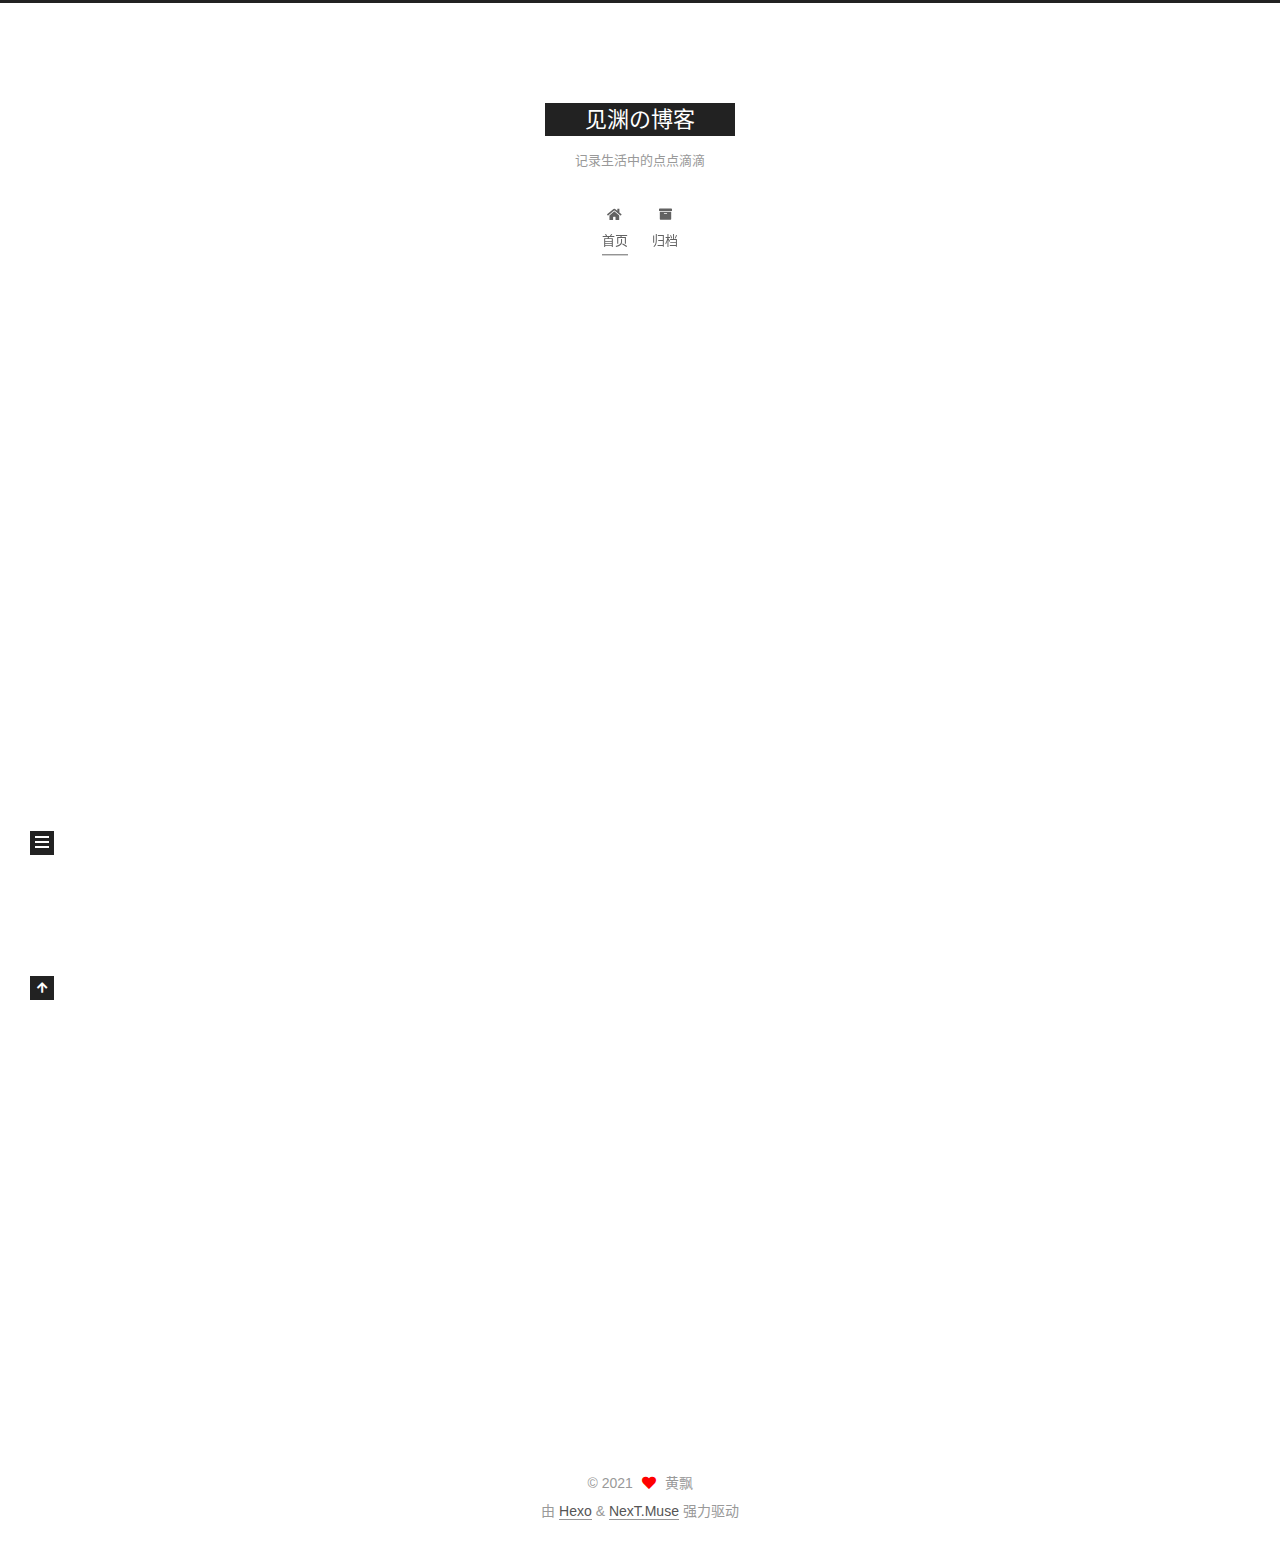
==== index.html @ 8153d77a "Site updated: 2021-08-15 14:45:55" ====
<!DOCTYPE html>
<html lang="zh-CN">
<head>
  <meta charset="UTF-8">
<meta name="viewport" content="width=device-width, initial-scale=1, maximum-scale=2">
<meta name="theme-color" content="#222">
<meta name="generator" content="Hexo 5.4.0">
  <link rel="apple-touch-icon" sizes="180x180" href="/images/apple-touch-icon-next.png">
  <link rel="icon" type="image/png" sizes="32x32" href="/images/favicon-32x32-next.png">
  <link rel="icon" type="image/png" sizes="16x16" href="/images/favicon-16x16-next.png">
  <link rel="mask-icon" href="/images/logo.svg" color="#222">

<link rel="stylesheet" href="/css/main.css">


<link rel="stylesheet" href="/lib/font-awesome/css/all.min.css">

<script id="hexo-configurations">
    var NexT = window.NexT || {};
    var CONFIG = {"hostname":"example.com","root":"/","scheme":"Muse","version":"7.8.0","exturl":false,"sidebar":{"position":"left","display":"post","padding":18,"offset":12,"onmobile":false},"copycode":{"enable":false,"show_result":false,"style":null},"back2top":{"enable":true,"sidebar":false,"scrollpercent":false},"bookmark":{"enable":false,"color":"#222","save":"auto"},"fancybox":false,"mediumzoom":false,"lazyload":false,"pangu":false,"comments":{"style":"tabs","active":null,"storage":true,"lazyload":false,"nav":null},"algolia":{"hits":{"per_page":10},"labels":{"input_placeholder":"Search for Posts","hits_empty":"We didn't find any results for the search: ${query}","hits_stats":"${hits} results found in ${time} ms"}},"localsearch":{"enable":false,"trigger":"auto","top_n_per_article":1,"unescape":false,"preload":false},"motion":{"enable":true,"async":false,"transition":{"post_block":"fadeIn","post_header":"slideDownIn","post_body":"slideDownIn","coll_header":"slideLeftIn","sidebar":"slideUpIn"}}};
  </script>

  <meta name="description" content="直到这一刻微笑着说话为止，我至少留下了一公升眼泪">
<meta property="og:type" content="website">
<meta property="og:title" content="见渊の博客">
<meta property="og:url" content="http://example.com/index.html">
<meta property="og:site_name" content="见渊の博客">
<meta property="og:description" content="直到这一刻微笑着说话为止，我至少留下了一公升眼泪">
<meta property="og:locale" content="zh_CN">
<meta property="article:author" content="黄飘">
<meta name="twitter:card" content="summary">

<link rel="canonical" href="http://example.com/">


<script id="page-configurations">
  // https://hexo.io/docs/variables.html
  CONFIG.page = {
    sidebar: "",
    isHome : true,
    isPost : false,
    lang   : 'zh-CN'
  };
</script>

  <title>见渊の博客</title>
  






  <noscript>
  <style>
  .use-motion .brand,
  .use-motion .menu-item,
  .sidebar-inner,
  .use-motion .post-block,
  .use-motion .pagination,
  .use-motion .comments,
  .use-motion .post-header,
  .use-motion .post-body,
  .use-motion .collection-header { opacity: initial; }

  .use-motion .site-title,
  .use-motion .site-subtitle {
    opacity: initial;
    top: initial;
  }

  .use-motion .logo-line-before i { left: initial; }
  .use-motion .logo-line-after i { right: initial; }
  </style>
</noscript>

</head>

<body itemscope itemtype="http://schema.org/WebPage">
  <div class="container use-motion">
    <div class="headband"></div>

    <header class="header" itemscope itemtype="http://schema.org/WPHeader">
      <div class="header-inner"><div class="site-brand-container">
  <div class="site-nav-toggle">
    <div class="toggle" aria-label="切换导航栏">
      <span class="toggle-line toggle-line-first"></span>
      <span class="toggle-line toggle-line-middle"></span>
      <span class="toggle-line toggle-line-last"></span>
    </div>
  </div>

  <div class="site-meta">

    <a href="/" class="brand" rel="start">
      <span class="logo-line-before"><i></i></span>
      <h1 class="site-title">见渊の博客</h1>
      <span class="logo-line-after"><i></i></span>
    </a>
      <p class="site-subtitle" itemprop="description">记录生活中的点点滴滴</p>
  </div>

  <div class="site-nav-right">
    <div class="toggle popup-trigger">
    </div>
  </div>
</div>




<nav class="site-nav">
  <ul id="menu" class="main-menu menu">
        <li class="menu-item menu-item-home">

    <a href="/" rel="section"><i class="fa fa-home fa-fw"></i>首页</a>

  </li>
        <li class="menu-item menu-item-archives">

    <a href="/archives/" rel="section"><i class="fa fa-archive fa-fw"></i>归档</a>

  </li>
  </ul>
</nav>




</div>
    </header>

    
  <div class="back-to-top">
    <i class="fa fa-arrow-up"></i>
    <span>0%</span>
  </div>


    <main class="main">
      <div class="main-inner">
        <div class="content-wrap">
          

          <div class="content index posts-expand">
            
      
  
  
  <article itemscope itemtype="http://schema.org/Article" class="post-block" lang="zh-CN">
    <link itemprop="mainEntityOfPage" href="http://example.com/2021/08/15/hello-world/">

    <span hidden itemprop="author" itemscope itemtype="http://schema.org/Person">
      <meta itemprop="image" content="/images/avatar.gif">
      <meta itemprop="name" content="黄飘">
      <meta itemprop="description" content="直到这一刻微笑着说话为止，我至少留下了一公升眼泪">
    </span>

    <span hidden itemprop="publisher" itemscope itemtype="http://schema.org/Organization">
      <meta itemprop="name" content="见渊の博客">
    </span>
      <header class="post-header">
        <h2 class="post-title" itemprop="name headline">
          
            <a href="/2021/08/15/hello-world/" class="post-title-link" itemprop="url">Hello World</a>
        </h2>

        <div class="post-meta">
            <span class="post-meta-item">
              <span class="post-meta-item-icon">
                <i class="far fa-calendar"></i>
              </span>
              <span class="post-meta-item-text">发表于</span>

              <time title="创建时间：2021-08-15 13:35:46" itemprop="dateCreated datePublished" datetime="2021-08-15T13:35:46+08:00">2021-08-15</time>
            </span>

          

        </div>
      </header>

    
    
    
    <div class="post-body" itemprop="articleBody">

      
          <p>Welcome to <a target="_blank" rel="noopener" href="https://hexo.io/">Hexo</a>! This is your very first post. Check <a target="_blank" rel="noopener" href="https://hexo.io/docs/">documentation</a> for more info. If you get any problems when using Hexo, you can find the answer in <a target="_blank" rel="noopener" href="https://hexo.io/docs/troubleshooting.html">troubleshooting</a> or you can ask me on <a target="_blank" rel="noopener" href="https://github.com/hexojs/hexo/issues">GitHub</a>.</p>
<h2 id="Quick-Start"><a href="#Quick-Start" class="headerlink" title="Quick Start"></a>Quick Start</h2><h3 id="Create-a-new-post"><a href="#Create-a-new-post" class="headerlink" title="Create a new post"></a>Create a new post</h3><figure class="highlight bash"><table><tr><td class="gutter"><pre><span class="line">1</span><br></pre></td><td class="code"><pre><span class="line">$ hexo new <span class="string">&quot;My New Post&quot;</span></span><br></pre></td></tr></table></figure>

<p>More info: <a target="_blank" rel="noopener" href="https://hexo.io/docs/writing.html">Writing</a></p>
<h3 id="Run-server"><a href="#Run-server" class="headerlink" title="Run server"></a>Run server</h3><figure class="highlight bash"><table><tr><td class="gutter"><pre><span class="line">1</span><br></pre></td><td class="code"><pre><span class="line">$ hexo server</span><br></pre></td></tr></table></figure>

<p>More info: <a target="_blank" rel="noopener" href="https://hexo.io/docs/server.html">Server</a></p>
<h3 id="Generate-static-files"><a href="#Generate-static-files" class="headerlink" title="Generate static files"></a>Generate static files</h3><figure class="highlight bash"><table><tr><td class="gutter"><pre><span class="line">1</span><br></pre></td><td class="code"><pre><span class="line">$ hexo generate</span><br></pre></td></tr></table></figure>

<p>More info: <a target="_blank" rel="noopener" href="https://hexo.io/docs/generating.html">Generating</a></p>
<h3 id="Deploy-to-remote-sites"><a href="#Deploy-to-remote-sites" class="headerlink" title="Deploy to remote sites"></a>Deploy to remote sites</h3><figure class="highlight bash"><table><tr><td class="gutter"><pre><span class="line">1</span><br></pre></td><td class="code"><pre><span class="line">$ hexo deploy</span><br></pre></td></tr></table></figure>

<p>More info: <a target="_blank" rel="noopener" href="https://hexo.io/docs/one-command-deployment.html">Deployment</a></p>

      
    </div>

    
    
    
      <footer class="post-footer">
        <div class="post-eof"></div>
      </footer>
  </article>
  
  
  


  



          </div>
          

<script>
  window.addEventListener('tabs:register', () => {
    let { activeClass } = CONFIG.comments;
    if (CONFIG.comments.storage) {
      activeClass = localStorage.getItem('comments_active') || activeClass;
    }
    if (activeClass) {
      let activeTab = document.querySelector(`a[href="#comment-${activeClass}"]`);
      if (activeTab) {
        activeTab.click();
      }
    }
  });
  if (CONFIG.comments.storage) {
    window.addEventListener('tabs:click', event => {
      if (!event.target.matches('.tabs-comment .tab-content .tab-pane')) return;
      let commentClass = event.target.classList[1];
      localStorage.setItem('comments_active', commentClass);
    });
  }
</script>

        </div>
          
  
  <div class="toggle sidebar-toggle">
    <span class="toggle-line toggle-line-first"></span>
    <span class="toggle-line toggle-line-middle"></span>
    <span class="toggle-line toggle-line-last"></span>
  </div>

  <aside class="sidebar">
    <div class="sidebar-inner">

      <ul class="sidebar-nav motion-element">
        <li class="sidebar-nav-toc">
          文章目录
        </li>
        <li class="sidebar-nav-overview">
          站点概览
        </li>
      </ul>

      <!--noindex-->
      <div class="post-toc-wrap sidebar-panel">
      </div>
      <!--/noindex-->

      <div class="site-overview-wrap sidebar-panel">
        <div class="site-author motion-element" itemprop="author" itemscope itemtype="http://schema.org/Person">
  <p class="site-author-name" itemprop="name">黄飘</p>
  <div class="site-description" itemprop="description">直到这一刻微笑着说话为止，我至少留下了一公升眼泪</div>
</div>
<div class="site-state-wrap motion-element">
  <nav class="site-state">
      <div class="site-state-item site-state-posts">
          <a href="/archives/">
        
          <span class="site-state-item-count">1</span>
          <span class="site-state-item-name">日志</span>
        </a>
      </div>
  </nav>
</div>



      </div>

    </div>
  </aside>
  <div id="sidebar-dimmer"></div>


      </div>
    </main>

    <footer class="footer">
      <div class="footer-inner">
        

        

<div class="copyright">
  
  &copy; 
  <span itemprop="copyrightYear">2021</span>
  <span class="with-love">
    <i class="fa fa-heart"></i>
  </span>
  <span class="author" itemprop="copyrightHolder">黄飘</span>
</div>
  <div class="powered-by">由 <a href="https://hexo.io/" class="theme-link" rel="noopener" target="_blank">Hexo</a> & <a href="https://muse.theme-next.org/" class="theme-link" rel="noopener" target="_blank">NexT.Muse</a> 强力驱动
  </div>

        








      </div>
    </footer>
  </div>

  
  <script src="/lib/anime.min.js"></script>
  <script src="/lib/velocity/velocity.min.js"></script>
  <script src="/lib/velocity/velocity.ui.min.js"></script>

<script src="/js/utils.js"></script>

<script src="/js/motion.js"></script>


<script src="/js/schemes/muse.js"></script>


<script src="/js/next-boot.js"></script>




  















  

  

</body>
</html>
---- css/main.css ----
:root {
  --body-bg-color: #fff;
  --content-bg-color: #fff;
  --card-bg-color: #f5f5f5;
  --text-color: #555;
  --blockquote-color: #666;
  --link-color: #555;
  --link-hover-color: #222;
  --brand-color: #fff;
  --brand-hover-color: #fff;
  --table-row-odd-bg-color: #f9f9f9;
  --table-row-hover-bg-color: #f5f5f5;
  --menu-item-bg-color: #f5f5f5;
  --btn-default-bg: #222;
  --btn-default-color: #fff;
  --btn-default-border-color: #222;
  --btn-default-hover-bg: #fff;
  --btn-default-hover-color: #222;
  --btn-default-hover-border-color: #222;
}
html {
  line-height: 1.15; /* 1 */
  -webkit-text-size-adjust: 100%; /* 2 */
}
body {
  margin: 0;
}
main {
  display: block;
}
h1 {
  font-size: 2em;
  margin: 0.67em 0;
}
hr {
  box-sizing: content-box; /* 1 */
  height: 0; /* 1 */
  overflow: visible; /* 2 */
}
pre {
  font-family: monospace, monospace; /* 1 */
  font-size: 1em; /* 2 */
}
a {
  background: transparent;
}
abbr[title] {
  border-bottom: none; /* 1 */
  text-decoration: underline; /* 2 */
  text-decoration: underline dotted; /* 2 */
}
b,
strong {
  font-weight: bolder;
}
code,
kbd,
samp {
  font-family: monospace, monospace; /* 1 */
  font-size: 1em; /* 2 */
}
small {
  font-size: 80%;
}
sub,
sup {
  font-size: 75%;
  line-height: 0;
  position: relative;
  vertical-align: baseline;
}
sub {
  bottom: -0.25em;
}
sup {
  top: -0.5em;
}
img {
  border-style: none;
}
button,
input,
optgroup,
select,
textarea {
  font-family: inherit; /* 1 */
  font-size: 100%; /* 1 */
  line-height: 1.15; /* 1 */
  margin: 0; /* 2 */
}
button,
input {
/* 1 */
  overflow: visible;
}
button,
select {
/* 1 */
  text-transform: none;
}
button,
[type='button'],
[type='reset'],
[type='submit'] {
  -webkit-appearance: button;
}
button::-moz-focus-inner,
[type='button']::-moz-focus-inner,
[type='reset']::-moz-focus-inner,
[type='submit']::-moz-focus-inner {
  border-style: none;
  padding: 0;
}
button:-moz-focusring,
[type='button']:-moz-focusring,
[type='reset']:-moz-focusring,
[type='submit']:-moz-focusring {
  outline: 1px dotted ButtonText;
}
fieldset {
  padding: 0.35em 0.75em 0.625em;
}
legend {
  box-sizing: border-box; /* 1 */
  color: inherit; /* 2 */
  display: table; /* 1 */
  max-width: 100%; /* 1 */
  padding: 0; /* 3 */
  white-space: normal; /* 1 */
}
progress {
  vertical-align: baseline;
}
textarea {
  overflow: auto;
}
[type='checkbox'],
[type='radio'] {
  box-sizing: border-box; /* 1 */
  padding: 0; /* 2 */
}
[type='number']::-webkit-inner-spin-button,
[type='number']::-webkit-outer-spin-button {
  height: auto;
}
[type='search'] {
  outline-offset: -2px; /* 2 */
  -webkit-appearance: textfield; /* 1 */
}
[type='search']::-webkit-search-decoration {
  -webkit-appearance: none;
}
::-webkit-file-upload-button {
  font: inherit; /* 2 */
  -webkit-appearance: button; /* 1 */
}
details {
  display: block;
}
summary {
  display: list-item;
}
template {
  display: none;
}
[hidden] {
  display: none;
}
::selection {
  background: #262a30;
  color: #eee;
}
html,
body {
  height: 100%;
}
body {
  background: var(--body-bg-color);
  color: var(--text-color);
  font-family: 'Lato', "PingFang SC", "Microsoft YaHei", sans-serif;
  font-size: 1em;
  line-height: 2;
}
@media (max-width: 991px) {
  body {
    padding-left: 0 !important;
    padding-right: 0 !important;
  }
}
h1,
h2,
h3,
h4,
h5,
h6 {
  font-family: 'Lato', "PingFang SC", "Microsoft YaHei", sans-serif;
  font-weight: bold;
  line-height: 1.5;
  margin: 20px 0 15px;
}
h1 {
  font-size: 1.5em;
}
h2 {
  font-size: 1.375em;
}
h3 {
  font-size: 1.25em;
}
h4 {
  font-size: 1.125em;
}
h5 {
  font-size: 1em;
}
h6 {
  font-size: 0.875em;
}
p {
  margin: 0 0 20px 0;
}
a,
span.exturl {
  border-bottom: 1px solid #999;
  color: var(--link-color);
  outline: 0;
  text-decoration: none;
  overflow-wrap: break-word;
  word-wrap: break-word;
  cursor: pointer;
}
a:hover,
span.exturl:hover {
  border-bottom-color: var(--link-hover-color);
  color: var(--link-hover-color);
}
iframe,
img,
video {
  display: block;
  margin-left: auto;
  margin-right: auto;
  max-width: 100%;
}
hr {
  background-image: repeating-linear-gradient(-45deg, #ddd, #ddd 4px, transparent 4px, transparent 8px);
  border: 0;
  height: 3px;
  margin: 40px 0;
}
blockquote {
  border-left: 4px solid #ddd;
  color: var(--blockquote-color);
  margin: 0;
  padding: 0 15px;
}
blockquote cite::before {
  content: '-';
  padding: 0 5px;
}
dt {
  font-weight: bold;
}
dd {
  margin: 0;
  padding: 0;
}
kbd {
  background-color: #f5f5f5;
  background-image: linear-gradient(#eee, #fff, #eee);
  border: 1px solid #ccc;
  border-radius: 0.2em;
  box-shadow: 0.1em 0.1em 0.2em rgba(0,0,0,0.1);
  color: #555;
  font-family: inherit;
  padding: 0.1em 0.3em;
  white-space: nowrap;
}
.table-container {
  overflow: auto;
}
table {
  border-collapse: collapse;
  border-spacing: 0;
  font-size: 0.875em;
  margin: 0 0 20px 0;
  width: 100%;
}
tbody tr:nth-of-type(odd) {
  background: var(--table-row-odd-bg-color);
}
tbody tr:hover {
  background: var(--table-row-hover-bg-color);
}
caption,
th,
td {
  font-weight: normal;
  padding: 8px;
  vertical-align: middle;
}
th,
td {
  border: 1px solid #ddd;
  border-bottom: 3px solid #ddd;
}
th {
  font-weight: 700;
  padding-bottom: 10px;
}
td {
  border-bottom-width: 1px;
}
.btn {
  background: var(--btn-default-bg);
  border: 2px solid var(--btn-default-border-color);
  border-radius: 0;
  color: var(--btn-default-color);
  display: inline-block;
  font-size: 0.875em;
  line-height: 2;
  padding: 0 20px;
  text-decoration: none;
  transition-property: background-color;
  transition-delay: 0s;
  transition-duration: 0.2s;
  transition-timing-function: ease-in-out;
}
.btn:hover {
  background: var(--btn-default-hover-bg);
  border-color: var(--btn-default-hover-border-color);
  color: var(--btn-default-hover-color);
}
.btn + .btn {
  margin: 0 0 8px 8px;
}
.btn .fa-fw {
  text-align: left;
  width: 1.285714285714286em;
}
.toggle {
  line-height: 0;
}
.toggle .toggle-line {
  background: #fff;
  display: inline-block;
  height: 2px;
  left: 0;
  position: relative;
  top: 0;
  transition: all 0.4s;
  vertical-align: top;
  width: 100%;
}
.toggle .toggle-line:not(:first-child) {
  margin-top: 3px;
}
.toggle.toggle-arrow .toggle-line-first {
  left: 50%;
  top: 2px;
  transform: rotate(45deg);
  width: 50%;
}
.toggle.toggle-arrow .toggle-line-middle {
  left: 2px;
  width: 90%;
}
.toggle.toggle-arrow .toggle-line-last {
  left: 50%;
  top: -2px;
  transform: rotate(-45deg);
  width: 50%;
}
.toggle.toggle-close .toggle-line-first {
  transform: rotate(-45deg);
  top: 5px;
}
.toggle.toggle-close .toggle-line-middle {
  opacity: 0;
}
.toggle.toggle-close .toggle-line-last {
  transform: rotate(45deg);
  top: -5px;
}
.highlight,
pre {
  background: #f7f7f7;
  color: #4d4d4c;
  line-height: 1.6;
  margin: 0 auto 20px;
}
pre,
code {
  font-family: consolas, Menlo, monospace, "PingFang SC", "Microsoft YaHei";
}
code {
  background: #eee;
  border-radius: 3px;
  color: #555;
  padding: 2px 4px;
  overflow-wrap: break-word;
  word-wrap: break-word;
}
.highlight *::selection {
  background: #d6d6d6;
}
.highlight pre {
  border: 0;
  margin: 0;
  padding: 10px 0;
}
.highlight table {
  border: 0;
  margin: 0;
  width: auto;
}
.highlight td {
  border: 0;
  padding: 0;
}
.highlight figcaption {
  background: #eff2f3;
  color: #4d4d4c;
  display: flex;
  font-size: 0.875em;
  justify-content: space-between;
  line-height: 1.2;
  padding: 0.5em;
}
.highlight figcaption a {
  color: #4d4d4c;
}
.highlight figcaption a:hover {
  border-bottom-color: #4d4d4c;
}
.highlight .gutter {
  -moz-user-select: none;
  -ms-user-select: none;
  -webkit-user-select: none;
  user-select: none;
}
.highlight .gutter pre {
  background: #eff2f3;
  color: #869194;
  padding-left: 10px;
  padding-right: 10px;
  text-align: right;
}
.highlight .code pre {
  background: #f7f7f7;
  padding-left: 10px;
  width: 100%;
}
.gist table {
  width: auto;
}
.gist table td {
  border: 0;
}
pre {
  overflow: auto;
  padding: 10px;
}
pre code {
  background: none;
  color: #4d4d4c;
  font-size: 0.875em;
  padding: 0;
  text-shadow: none;
}
pre .deletion {
  background: #fdd;
}
pre .addition {
  background: #dfd;
}
pre .meta {
  color: #eab700;
  -moz-user-select: none;
  -ms-user-select: none;
  -webkit-user-select: none;
  user-select: none;
}
pre .comment {
  color: #8e908c;
}
pre .variable,
pre .attribute,
pre .tag,
pre .name,
pre .regexp,
pre .ruby .constant,
pre .xml .tag .title,
pre .xml .pi,
pre .xml .doctype,
pre .html .doctype,
pre .css .id,
pre .css .class,
pre .css .pseudo {
  color: #c82829;
}
pre .number,
pre .preprocessor,
pre .built_in,
pre .builtin-name,
pre .literal,
pre .params,
pre .constant,
pre .command {
  color: #f5871f;
}
pre .ruby .class .title,
pre .css .rules .attribute,
pre .string,
pre .symbol,
pre .value,
pre .inheritance,
pre .header,
pre .ruby .symbol,
pre .xml .cdata,
pre .special,
pre .formula {
  color: #718c00;
}
pre .title,
pre .css .hexcolor {
  color: #3e999f;
}
pre .function,
pre .python .decorator,
pre .python .title,
pre .ruby .function .title,
pre .ruby .title .keyword,
pre .perl .sub,
pre .javascript .title,
pre .coffeescript .title {
  color: #4271ae;
}
pre .keyword,
pre .javascript .function {
  color: #8959a8;
}
.blockquote-center {
  border-left: none;
  margin: 40px 0;
  padding: 0;
  position: relative;
  text-align: center;
}
.blockquote-center .fa {
  display: block;
  opacity: 0.6;
  position: absolute;
  width: 100%;
}
.blockquote-center .fa-quote-left {
  border-top: 1px solid #ccc;
  text-align: left;
  top: -20px;
}
.blockquote-center .fa-quote-right {
  border-bottom: 1px solid #ccc;
  text-align: right;
  bottom: -20px;
}
.blockquote-center p,
.blockquote-center div {
  text-align: center;
}
.post-body .group-picture img {
  margin: 0 auto;
  padding: 0 3px;
}
.group-picture-row {
  margin-bottom: 6px;
  overflow: hidden;
}
.group-picture-column {
  float: left;
  margin-bottom: 10px;
}
.post-body .label {
  color: #555;
  display: inline;
  padding: 0 2px;
}
.post-body .label.default {
  background: #f0f0f0;
}
.post-body .label.primary {
  background: #efe6f7;
}
.post-body .label.info {
  background: #e5f2f8;
}
.post-body .label.success {
  background: #e7f4e9;
}
.post-body .label.warning {
  background: #fcf6e1;
}
.post-body .label.danger {
  background: #fae8eb;
}
.post-body .tabs {
  margin-bottom: 20px;
}
.post-body .tabs,
.tabs-comment {
  display: block;
  padding-top: 10px;
  position: relative;
}
.post-body .tabs ul.nav-tabs,
.tabs-comment ul.nav-tabs {
  display: flex;
  flex-wrap: wrap;
  margin: 0;
  margin-bottom: -1px;
  padding: 0;
}
@media (max-width: 413px) {
  .post-body .tabs ul.nav-tabs,
  .tabs-comment ul.nav-tabs {
    display: block;
    margin-bottom: 5px;
  }
}
.post-body .tabs ul.nav-tabs li.tab,
.tabs-comment ul.nav-tabs li.tab {
  border-bottom: 1px solid #ddd;
  border-left: 1px solid transparent;
  border-right: 1px solid transparent;
  border-top: 3px solid transparent;
  flex-grow: 1;
  list-style-type: none;
  border-radius: 0 0 0 0;
}
@media (max-width: 413px) {
  .post-body .tabs ul.nav-tabs li.tab,
  .tabs-comment ul.nav-tabs li.tab {
    border-bottom: 1px solid transparent;
    border-left: 3px solid transparent;
    border-right: 1px solid transparent;
    border-top: 1px solid transparent;
  }
}
@media (max-width: 413px) {
  .post-body .tabs ul.nav-tabs li.tab,
  .tabs-comment ul.nav-tabs li.tab {
    border-radius: 0;
  }
}
.post-body .tabs ul.nav-tabs li.tab a,
.tabs-comment ul.nav-tabs li.tab a {
  border-bottom: initial;
  display: block;
  line-height: 1.8;
  outline: 0;
  padding: 0.25em 0.75em;
  text-align: center;
  transition-delay: 0s;
  transition-duration: 0.2s;
  transition-timing-function: ease-out;
}
.post-body .tabs ul.nav-tabs li.tab a i,
.tabs-comment ul.nav-tabs li.tab a i {
  width: 1.285714285714286em;
}
.post-body .tabs ul.nav-tabs li.tab.active,
.tabs-comment ul.nav-tabs li.tab.active {
  border-bottom: 1px solid transparent;
  border-left: 1px solid #ddd;
  border-right: 1px solid #ddd;
  border-top: 3px solid #fc6423;
}
@media (max-width: 413px) {
  .post-body .tabs ul.nav-tabs li.tab.active,
  .tabs-comment ul.nav-tabs li.tab.active {
    border-bottom: 1px solid #ddd;
    border-left: 3px solid #fc6423;
    border-right: 1px solid #ddd;
    border-top: 1px solid #ddd;
  }
}
.post-body .tabs ul.nav-tabs li.tab.active a,
.tabs-comment ul.nav-tabs li.tab.active a {
  color: var(--link-color);
  cursor: default;
}
.post-body .tabs .tab-content .tab-pane,
.tabs-comment .tab-content .tab-pane {
  border: 1px solid #ddd;
  border-top: 0;
  padding: 20px 20px 0 20px;
  border-radius: 0;
}
.post-body .tabs .tab-content .tab-pane:not(.active),
.tabs-comment .tab-content .tab-pane:not(.active) {
  display: none;
}
.post-body .tabs .tab-content .tab-pane.active,
.tabs-comment .tab-content .tab-pane.active {
  display: block;
}
.post-body .tabs .tab-content .tab-pane.active:nth-of-type(1),
.tabs-comment .tab-content .tab-pane.active:nth-of-type(1) {
  border-radius: 0 0 0 0;
}
@media (max-width: 413px) {
  .post-body .tabs .tab-content .tab-pane.active:nth-of-type(1),
  .tabs-comment .tab-content .tab-pane.active:nth-of-type(1) {
    border-radius: 0;
  }
}
.post-body .note {
  border-radius: 3px;
  margin-bottom: 20px;
  padding: 1em;
  position: relative;
  border: 1px solid #eee;
  border-left-width: 5px;
}
.post-body .note h2,
.post-body .note h3,
.post-body .note h4,
.post-body .note h5,
.post-body .note h6 {
  margin-top: 0;
  border-bottom: initial;
  margin-bottom: 0;
  padding-top: 0;
}
.post-body .note p:first-child,
.post-body .note ul:first-child,
.post-body .note ol:first-child,
.post-body .note table:first-child,
.post-body .note pre:first-child,
.post-body .note blockquote:first-child,
.post-body .note img:first-child {
  margin-top: 0;
}
.post-body .note p:last-child,
.post-body .note ul:last-child,
.post-body .note ol:last-child,
.post-body .note table:last-child,
.post-body .note pre:last-child,
.post-body .note blockquote:last-child,
.post-body .note img:last-child {
  margin-bottom: 0;
}
.post-body .note.default {
  border-left-color: #777;
}
.post-body .note.default h2,
.post-body .note.default h3,
.post-body .note.default h4,
.post-body .note.default h5,
.post-body .note.default h6 {
  color: #777;
}
.post-body .note.primary {
  border-left-color: #6f42c1;
}
.post-body .note.primary h2,
.post-body .note.primary h3,
.post-body .note.primary h4,
.post-body .note.primary h5,
.post-body .note.primary h6 {
  color: #6f42c1;
}
.post-body .note.info {
  border-left-color: #428bca;
}
.post-body .note.info h2,
.post-body .note.info h3,
.post-body .note.info h4,
.post-body .note.info h5,
.post-body .note.info h6 {
  color: #428bca;
}
.post-body .note.success {
  border-left-color: #5cb85c;
}
.post-body .note.success h2,
.post-body .note.success h3,
.post-body .note.success h4,
.post-body .note.success h5,
.post-body .note.success h6 {
  color: #5cb85c;
}
.post-body .note.warning {
  border-left-color: #f0ad4e;
}
.post-body .note.warning h2,
.post-body .note.warning h3,
.post-body .note.warning h4,
.post-body .note.warning h5,
.post-body .note.warning h6 {
  color: #f0ad4e;
}
.post-body .note.danger {
  border-left-color: #d9534f;
}
.post-body .note.danger h2,
.post-body .note.danger h3,
.post-body .note.danger h4,
.post-body .note.danger h5,
.post-body .note.danger h6 {
  color: #d9534f;
}
.pagination .prev,
.pagination .next,
.pagination .page-number,
.pagination .space {
  display: inline-block;
  margin: 0 10px;
  padding: 0 11px;
  position: relative;
  top: -1px;
}
@media (max-width: 767px) {
  .pagination .prev,
  .pagination .next,
  .pagination .page-number,
  .pagination .space {
    margin: 0 5px;
  }
}
.pagination {
  border-top: 1px solid #eee;
  margin: 120px 0 0;
  text-align: center;
}
.pagination .prev,
.pagination .next,
.pagination .page-number {
  border-bottom: 0;
  border-top: 1px solid #eee;
  transition-property: border-color;
  transition-delay: 0s;
  transition-duration: 0.2s;
  transition-timing-function: ease-in-out;
}
.pagination .prev:hover,
.pagination .next:hover,
.pagination .page-number:hover {
  border-top-color: #222;
}
.pagination .space {
  margin: 0;
  padding: 0;
}
.pagination .prev {
  margin-left: 0;
}
.pagination .next {
  margin-right: 0;
}
.pagination .page-number.current {
  background: #ccc;
  border-top-color: #ccc;
  color: #fff;
}
@media (max-width: 767px) {
  .pagination {
    border-top: none;
  }
  .pagination .prev,
  .pagination .next,
  .pagination .page-number {
    border-bottom: 1px solid #eee;
    border-top: 0;
    margin-bottom: 10px;
    padding: 0 10px;
  }
  .pagination .prev:hover,
  .pagination .next:hover,
  .pagination .page-number:hover {
    border-bottom-color: #222;
  }
}
.comments {
  margin-top: 60px;
  overflow: hidden;
}
.comment-button-group {
  display: flex;
  flex-wrap: wrap-reverse;
  justify-content: center;
  margin: 1em 0;
}
.comment-button-group .comment-button {
  margin: 0.1em 0.2em;
}
.comment-button-group .comment-button.active {
  background: var(--btn-default-hover-bg);
  border-color: var(--btn-default-hover-border-color);
  color: var(--btn-default-hover-color);
}
.comment-position {
  display: none;
}
.comment-position.active {
  display: block;
}
.tabs-comment {
  background: var(--content-bg-color);
  margin-top: 4em;
  padding-top: 0;
}
.tabs-comment .comments {
  border: 0;
  box-shadow: none;
  margin-top: 0;
  padding-top: 0;
}
.container {
  min-height: 100%;
  position: relative;
}
.main-inner {
  margin: 0 auto;
  width: 700px;
}
@media (min-width: 1200px) {
  .main-inner {
    width: 800px;
  }
}
@media (min-width: 1600px) {
  .main-inner {
    width: 900px;
  }
}
@media (max-width: 767px) {
  .content-wrap {
    padding: 0 20px;
  }
}
.header {
  background: transparent;
}
.header-inner {
  margin: 0 auto;
  width: 700px;
}
@media (min-width: 1200px) {
  .header-inner {
    width: 800px;
  }
}
@media (min-width: 1600px) {
  .header-inner {
    width: 900px;
  }
}
.site-brand-container {
  display: flex;
  flex-shrink: 0;
  padding: 0 10px;
}
.headband {
  background: #222;
  height: 3px;
}
.site-meta {
  flex-grow: 1;
  text-align: center;
}
@media (max-width: 767px) {
  .site-meta {
    text-align: center;
  }
}
.brand {
  border-bottom: none;
  color: var(--brand-color);
  display: inline-block;
  line-height: 1.375em;
  padding: 0 40px;
  position: relative;
}
.brand:hover {
  color: var(--brand-hover-color);
}
.site-title {
  font-family: 'Lato', "PingFang SC", "Microsoft YaHei", sans-serif;
  font-size: 1.375em;
  font-weight: normal;
  margin: 0;
}
.site-subtitle {
  color: #999;
  font-size: 0.8125em;
  margin: 10px 0;
}
.use-motion .brand {
  opacity: 0;
}
.use-motion .site-title,
.use-motion .site-subtitle,
.use-motion .custom-logo-image {
  opacity: 0;
  position: relative;
  top: -10px;
}
.site-nav-toggle,
.site-nav-right {
  display: none;
}
@media (max-width: 767px) {
  .site-nav-toggle,
  .site-nav-right {
    display: flex;
    flex-direction: column;
    justify-content: center;
  }
}
.site-nav-toggle .toggle,
.site-nav-right .toggle {
  color: var(--text-color);
  padding: 10px;
  width: 22px;
}
.site-nav-toggle .toggle .toggle-line,
.site-nav-right .toggle .toggle-line {
  background: var(--text-color);
  border-radius: 1px;
}
.site-nav {
  display: block;
}
@media (max-width: 767px) {
  .site-nav {
    clear: both;
    display: none;
  }
}
.site-nav.site-nav-on {
  display: block;
}
.menu {
  margin-top: 20px;
  padding-left: 0;
  text-align: center;
}
.menu-item {
  display: inline-block;
  list-style: none;
  margin: 0 10px;
}
@media (max-width: 767px) {
  .menu-item {
    display: block;
    margin-top: 10px;
  }
  .menu-item.menu-item-search {
    display: none;
  }
}
.menu-item a,
.menu-item span.exturl {
  border-bottom: 0;
  display: block;
  font-size: 0.8125em;
  transition-property: border-color;
  transition-delay: 0s;
  transition-duration: 0.2s;
  transition-timing-function: ease-in-out;
}
@media (hover: none) {
  .menu-item a:hover,
  .menu-item span.exturl:hover {
    border-bottom-color: transparent !important;
  }
}
.menu-item .fa,
.menu-item .fab,
.menu-item .far,
.menu-item .fas {
  margin-right: 8px;
}
.menu-item .badge {
  display: inline-block;
  font-weight: bold;
  line-height: 1;
  margin-left: 0.35em;
  margin-top: 0.35em;
  text-align: center;
  white-space: nowrap;
}
@media (max-width: 767px) {
  .menu-item .badge {
    float: right;
    margin-left: 0;
  }
}
.menu-item-active a,
.menu .menu-item a:hover,
.menu .menu-item span.exturl:hover {
  background: var(--menu-item-bg-color);
}
.use-motion .menu-item {
  opacity: 0;
}
.sidebar {
  background: #222;
  bottom: 0;
  box-shadow: inset 0 2px 6px #000;
  position: fixed;
  top: 0;
}
@media (max-width: 991px) {
  .sidebar {
    display: none;
  }
}
.sidebar-inner {
  color: #999;
  padding: 18px 10px;
  text-align: center;
}
.cc-license {
  margin-top: 10px;
  text-align: center;
}
.cc-license .cc-opacity {
  border-bottom: none;
  opacity: 0.7;
}
.cc-license .cc-opacity:hover {
  opacity: 0.9;
}
.cc-license img {
  display: inline-block;
}
.site-author-image {
  border: 2px solid #333;
  display: block;
  margin: 0 auto;
  max-width: 96px;
  padding: 2px;
}
.site-author-name {
  color: #f5f5f5;
  font-weight: normal;
  margin: 5px 0 0;
  text-align: center;
}
.site-description {
  color: #999;
  font-size: 1em;
  margin-top: 5px;
  text-align: center;
}
.links-of-author {
  margin-top: 15px;
}
.links-of-author a,
.links-of-author span.exturl {
  border-bottom-color: #555;
  display: inline-block;
  font-size: 0.8125em;
  margin-bottom: 10px;
  margin-right: 10px;
  vertical-align: middle;
}
.links-of-author a::before,
.links-of-author span.exturl::before {
  background: #7fbdb0;
  border-radius: 50%;
  content: ' ';
  display: inline-block;
  height: 4px;
  margin-right: 3px;
  vertical-align: middle;
  width: 4px;
}
.sidebar-button {
  margin-top: 15px;
}
.sidebar-button a {
  border: 1px solid #fc6423;
  border-radius: 4px;
  color: #fc6423;
  display: inline-block;
  padding: 0 15px;
}
.sidebar-button a .fa,
.sidebar-button a .fab,
.sidebar-button a .far,
.sidebar-button a .fas {
  margin-right: 5px;
}
.sidebar-button a:hover {
  background: #fc6423;
  border: 1px solid #fc6423;
  color: #fff;
}
.sidebar-button a:hover .fa,
.sidebar-button a:hover .fab,
.sidebar-button a:hover .far,
.sidebar-button a:hover .fas {
  color: #fff;
}
.links-of-blogroll {
  font-size: 0.8125em;
  margin-top: 10px;
}
.links-of-blogroll-title {
  font-size: 0.875em;
  font-weight: 600;
  margin-top: 0;
}
.links-of-blogroll-list {
  list-style: none;
  margin: 0;
  padding: 0;
}
#sidebar-dimmer {
  display: none;
}
@media (max-width: 767px) {
  #sidebar-dimmer {
    background: #000;
    display: block;
    height: 100%;
    left: 100%;
    opacity: 0;
    position: fixed;
    top: 0;
    width: 100%;
    z-index: 1100;
  }
  .sidebar-active + #sidebar-dimmer {
    opacity: 0.7;
    transform: translateX(-100%);
    transition: opacity 0.5s;
  }
}
.sidebar-nav {
  margin: 0;
  padding-bottom: 20px;
  padding-left: 0;
}
.sidebar-nav li {
  border-bottom: 1px solid transparent;
  color: #666;
  cursor: pointer;
  display: inline-block;
  font-size: 0.875em;
}
.sidebar-nav li.sidebar-nav-overview {
  margin-left: 10px;
}
.sidebar-nav li:hover {
  color: #f5f5f5;
}
.sidebar-nav .sidebar-nav-active {
  border-bottom-color: #87daff;
  color: #87daff;
}
.sidebar-nav .sidebar-nav-active:hover {
  color: #87daff;
}
.sidebar-panel {
  display: none;
  overflow-x: hidden;
  overflow-y: auto;
}
.sidebar-panel-active {
  display: block;
}
.sidebar-toggle {
  background: #222;
  bottom: 45px;
  cursor: pointer;
  height: 14px;
  left: 30px;
  padding: 5px;
  position: fixed;
  width: 14px;
  z-index: 1300;
}
@media (max-width: 991px) {
  .sidebar-toggle {
    left: 20px;
    opacity: 0.8;
    display: none;
  }
}
.sidebar-toggle:hover .toggle-line {
  background: #87daff;
}
.post-toc {
  font-size: 0.875em;
}
.post-toc ol {
  list-style: none;
  margin: 0;
  padding: 0 2px 5px 10px;
  text-align: left;
}
.post-toc ol > ol {
  padding-left: 0;
}
.post-toc ol a {
  transition-property: all;
  transition-delay: 0s;
  transition-duration: 0.2s;
  transition-timing-function: ease-in-out;
}
.post-toc .nav-item {
  line-height: 1.8;
  overflow: hidden;
  text-overflow: ellipsis;
  white-space: nowrap;
}
.post-toc .nav .nav-child {
  display: none;
}
.post-toc .nav .active > .nav-child {
  display: block;
}
.post-toc .nav .active-current > .nav-child {
  display: block;
}
.post-toc .nav .active-current > .nav-child > .nav-item {
  display: block;
}
.post-toc .nav .active > a {
  border-bottom-color: #87daff;
  color: #87daff;
}
.post-toc .nav .active-current > a {
  color: #87daff;
}
.post-toc .nav .active-current > a:hover {
  color: #87daff;
}
.site-state {
  display: flex;
  justify-content: center;
  line-height: 1.4;
  margin-top: 10px;
  overflow: hidden;
  text-align: center;
  white-space: nowrap;
}
.site-state-item {
  padding: 0 15px;
}
.site-state-item:not(:first-child) {
  border-left: 1px solid #333;
}
.site-state-item a {
  border-bottom: none;
}
.site-state-item-count {
  display: block;
  font-size: 1.25em;
  font-weight: 600;
  text-align: center;
}
.site-state-item-name {
  color: inherit;
  font-size: 0.875em;
}
.footer {
  color: #999;
  font-size: 0.875em;
  padding: 20px 0;
}
.footer.footer-fixed {
  bottom: 0;
  left: 0;
  position: absolute;
  right: 0;
}
.footer-inner {
  box-sizing: border-box;
  margin: 0 auto;
  text-align: center;
  width: 700px;
}
@media (min-width: 1200px) {
  .footer-inner {
    width: 800px;
  }
}
@media (min-width: 1600px) {
  .footer-inner {
    width: 900px;
  }
}
.languages {
  display: inline-block;
  font-size: 1.125em;
  position: relative;
}
.languages .lang-select-label span {
  margin: 0 0.5em;
}
.languages .lang-select {
  height: 100%;
  left: 0;
  opacity: 0;
  position: absolute;
  top: 0;
  width: 100%;
}
.with-love {
  color: #ff0000;
  display: inline-block;
  margin: 0 5px;
}
.powered-by,
.theme-info {
  display: inline-block;
}
@-moz-keyframes iconAnimate {
  0%, 100% {
    transform: scale(1);
  }
  10%, 30% {
    transform: scale(0.9);
  }
  20%, 40%, 60%, 80% {
    transform: scale(1.1);
  }
  50%, 70% {
    transform: scale(1.1);
  }
}
@-webkit-keyframes iconAnimate {
  0%, 100% {
    transform: scale(1);
  }
  10%, 30% {
    transform: scale(0.9);
  }
  20%, 40%, 60%, 80% {
    transform: scale(1.1);
  }
  50%, 70% {
    transform: scale(1.1);
  }
}
@-o-keyframes iconAnimate {
  0%, 100% {
    transform: scale(1);
  }
  10%, 30% {
    transform: scale(0.9);
  }
  20%, 40%, 60%, 80% {
    transform: scale(1.1);
  }
  50%, 70% {
    transform: scale(1.1);
  }
}
@keyframes iconAnimate {
  0%, 100% {
    transform: scale(1);
  }
  10%, 30% {
    transform: scale(0.9);
  }
  20%, 40%, 60%, 80% {
    transform: scale(1.1);
  }
  50%, 70% {
    transform: scale(1.1);
  }
}
.back-to-top {
  font-size: 12px;
  text-align: center;
  transition-delay: 0s;
  transition-duration: 0.2s;
  transition-timing-function: ease-in-out;
}
.back-to-top {
  background: #222;
  bottom: -100px;
  box-sizing: border-box;
  color: #fff;
  cursor: pointer;
  left: 30px;
  opacity: 1;
  padding: 0 6px;
  position: fixed;
  transition-property: bottom;
  z-index: 1300;
  width: 24px;
}
.back-to-top span {
  display: none;
}
.back-to-top:hover {
  color: #87daff;
}
.back-to-top.back-to-top-on {
  bottom: 19px;
}
@media (max-width: 991px) {
  .back-to-top {
    left: 20px;
    opacity: 0.8;
  }
}
.post-body {
  font-family: 'Lato', "PingFang SC", "Microsoft YaHei", sans-serif;
  overflow-wrap: break-word;
  word-wrap: break-word;
}
@media (min-width: 1200px) {
  .post-body {
    font-size: 1.125em;
  }
}
.post-body .exturl .fa {
  font-size: 0.875em;
  margin-left: 4px;
}
.post-body .image-caption,
.post-body .figure .caption {
  color: #999;
  font-size: 0.875em;
  font-weight: bold;
  line-height: 1;
  margin: -20px auto 15px;
  text-align: center;
}
.post-sticky-flag {
  display: inline-block;
  transform: rotate(30deg);
}
.post-button {
  margin-top: 40px;
  text-align: center;
}
.use-motion .post-block,
.use-motion .pagination,
.use-motion .comments {
  opacity: 0;
}
.use-motion .post-header {
  opacity: 0;
}
.use-motion .post-body {
  opacity: 0;
}
.use-motion .collection-header {
  opacity: 0;
}
.posts-collapse {
  margin-left: 35px;
  position: relative;
}
@media (max-width: 767px) {
  .posts-collapse {
    margin-left: 0px;
    margin-right: 0px;
  }
}
.posts-collapse .collection-title {
  font-size: 1.125em;
  position: relative;
}
.posts-collapse .collection-title::before {
  background: #999;
  border: 1px solid #fff;
  border-radius: 50%;
  content: ' ';
  height: 10px;
  left: 0;
  margin-left: -6px;
  margin-top: -4px;
  position: absolute;
  top: 50%;
  width: 10px;
}
.posts-collapse .collection-year {
  font-size: 1.5em;
  font-weight: bold;
  margin: 60px 0;
  position: relative;
}
.posts-collapse .collection-year::before {
  background: #bbb;
  border-radius: 50%;
  content: ' ';
  height: 8px;
  left: 0;
  margin-left: -4px;
  margin-top: -4px;
  position: absolute;
  top: 50%;
  width: 8px;
}
.posts-collapse .collection-header {
  display: block;
  margin: 0 0 0 20px;
}
.posts-collapse .collection-header small {
  color: #bbb;
  margin-left: 5px;
}
.posts-collapse .post-header {
  border-bottom: 1px dashed #ccc;
  margin: 30px 0;
  padding-left: 15px;
  position: relative;
  transition-property: border;
  transition-delay: 0s;
  transition-duration: 0.2s;
  transition-timing-function: ease-in-out;
}
.posts-collapse .post-header::before {
  background: #bbb;
  border: 1px solid #fff;
  border-radius: 50%;
  content: ' ';
  height: 6px;
  left: 0;
  margin-left: -4px;
  position: absolute;
  top: 0.75em;
  transition-property: background;
  width: 6px;
  transition-delay: 0s;
  transition-duration: 0.2s;
  transition-timing-function: ease-in-out;
}
.posts-collapse .post-header:hover {
  border-bottom-color: #666;
}
.posts-collapse .post-header:hover::before {
  background: #222;
}
.posts-collapse .post-meta {
  display: inline;
  font-size: 0.75em;
  margin-right: 10px;
}
.posts-collapse .post-title {
  display: inline;
}
.posts-collapse .post-title a,
.posts-collapse .post-title span.exturl {
  border-bottom: none;
  color: var(--link-color);
}
.posts-collapse .post-title .fa-external-link-alt {
  font-size: 0.875em;
  margin-left: 5px;
}
.posts-collapse::before {
  background: #f5f5f5;
  content: ' ';
  height: 100%;
  left: 0;
  margin-left: -2px;
  position: absolute;
  top: 1.25em;
  width: 4px;
}
.post-eof {
  background: #ccc;
  height: 1px;
  margin: 80px auto 60px;
  text-align: center;
  width: 8%;
}
.post-block:last-of-type .post-eof {
  display: none;
}
.content {
  padding-top: 40px;
}
@media (min-width: 992px) {
  .post-body {
    text-align: justify;
  }
}
@media (max-width: 991px) {
  .post-body {
    text-align: justify;
  }
}
.post-body h1,
.post-body h2,
.post-body h3,
.post-body h4,
.post-body h5,
.post-body h6 {
  padding-top: 10px;
}
.post-body h1 .header-anchor,
.post-body h2 .header-anchor,
.post-body h3 .header-anchor,
.post-body h4 .header-anchor,
.post-body h5 .header-anchor,
.post-body h6 .header-anchor {
  border-bottom-style: none;
  color: #ccc;
  float: right;
  margin-left: 10px;
  visibility: hidden;
}
.post-body h1 .header-anchor:hover,
.post-body h2 .header-anchor:hover,
.post-body h3 .header-anchor:hover,
.post-body h4 .header-anchor:hover,
.post-body h5 .header-anchor:hover,
.post-body h6 .header-anchor:hover {
  color: inherit;
}
.post-body h1:hover .header-anchor,
.post-body h2:hover .header-anchor,
.post-body h3:hover .header-anchor,
.post-body h4:hover .header-anchor,
.post-body h5:hover .header-anchor,
.post-body h6:hover .header-anchor {
  visibility: visible;
}
.post-body iframe,
.post-body img,
.post-body video {
  margin-bottom: 20px;
}
.post-body .video-container {
  height: 0;
  margin-bottom: 20px;
  overflow: hidden;
  padding-top: 75%;
  position: relative;
  width: 100%;
}
.post-body .video-container iframe,
.post-body .video-container object,
.post-body .video-container embed {
  height: 100%;
  left: 0;
  margin: 0;
  position: absolute;
  top: 0;
  width: 100%;
}
.post-gallery {
  align-items: center;
  display: grid;
  grid-gap: 10px;
  grid-template-columns: 1fr 1fr 1fr;
  margin-bottom: 20px;
}
@media (max-width: 767px) {
  .post-gallery {
    grid-template-columns: 1fr 1fr;
  }
}
.post-gallery a {
  border: 0;
}
.post-gallery img {
  margin: 0;
}
.posts-expand .post-header {
  font-size: 1.125em;
}
.posts-expand .post-title {
  font-size: 1.5em;
  font-weight: normal;
  margin: initial;
  text-align: center;
  overflow-wrap: break-word;
  word-wrap: break-word;
}
.posts-expand .post-title-link {
  border-bottom: none;
  color: var(--link-color);
  display: inline-block;
  position: relative;
  vertical-align: top;
}
.posts-expand .post-title-link::before {
  background: var(--link-color);
  bottom: 0;
  content: '';
  height: 2px;
  left: 0;
  position: absolute;
  transform: scaleX(0);
  visibility: hidden;
  width: 100%;
  transition-delay: 0s;
  transition-duration: 0.2s;
  transition-timing-function: ease-in-out;
}
.posts-expand .post-title-link:hover::before {
  transform: scaleX(1);
  visibility: visible;
}
.posts-expand .post-title-link .fa-external-link-alt {
  font-size: 0.875em;
  margin-left: 5px;
}
.posts-expand .post-meta {
  color: #999;
  font-family: 'Lato', "PingFang SC", "Microsoft YaHei", sans-serif;
  font-size: 0.75em;
  margin: 3px 0 60px 0;
  text-align: center;
}
.posts-expand .post-meta .post-description {
  font-size: 0.875em;
  margin-top: 2px;
}
.posts-expand .post-meta time {
  border-bottom: 1px dashed #999;
  cursor: pointer;
}
.post-meta .post-meta-item + .post-meta-item::before {
  content: '|';
  margin: 0 0.5em;
}
.post-meta-divider {
  margin: 0 0.5em;
}
.post-meta-item-icon {
  margin-right: 3px;
}
@media (max-width: 991px) {
  .post-meta-item-icon {
    display: inline-block;
  }
}
@media (max-width: 991px) {
  .post-meta-item-text {
    display: none;
  }
}
.post-nav {
  border-top: 1px solid #eee;
  display: flex;
  justify-content: space-between;
  margin-top: 15px;
  padding: 10px 5px 0;
}
.post-nav-item {
  flex: 1;
}
.post-nav-item a {
  border-bottom: none;
  display: block;
  font-size: 0.875em;
  line-height: 1.6;
  position: relative;
}
.post-nav-item a:active {
  top: 2px;
}
.post-nav-item .fa {
  font-size: 0.75em;
}
.post-nav-item:first-child {
  margin-right: 15px;
}
.post-nav-item:first-child .fa {
  margin-right: 5px;
}
.post-nav-item:last-child {
  margin-left: 15px;
  text-align: right;
}
.post-nav-item:last-child .fa {
  margin-left: 5px;
}
.rtl.post-body p,
.rtl.post-body a,
.rtl.post-body h1,
.rtl.post-body h2,
.rtl.post-body h3,
.rtl.post-body h4,
.rtl.post-body h5,
.rtl.post-body h6,
.rtl.post-body li,
.rtl.post-body ul,
.rtl.post-body ol {
  direction: rtl;
  font-family: UKIJ Ekran;
}
.rtl.post-title {
  font-family: UKIJ Ekran;
}
.post-tags {
  margin-top: 40px;
  text-align: center;
}
.post-tags a {
  display: inline-block;
  font-size: 0.8125em;
}
.post-tags a:not(:last-child) {
  margin-right: 10px;
}
.post-widgets {
  border-top: 1px solid #eee;
  margin-top: 15px;
  text-align: center;
}
.wp_rating {
  height: 20px;
  line-height: 20px;
  margin-top: 10px;
  padding-top: 6px;
  text-align: center;
}
.social-like {
  display: flex;
  font-size: 0.875em;
  justify-content: center;
  text-align: center;
}
.reward-container {
  margin: 20px auto;
  padding: 10px 0;
  text-align: center;
  width: 90%;
}
.reward-container button {
  background: transparent;
  border: 1px solid #fc6423;
  border-radius: 0;
  color: #fc6423;
  cursor: pointer;
  line-height: 2;
  outline: 0;
  padding: 0 15px;
  vertical-align: text-top;
}
.reward-container button:hover {
  background: #fc6423;
  border: 1px solid transparent;
  color: #fa9366;
}
#qr {
  padding-top: 20px;
}
#qr a {
  border: 0;
}
#qr img {
  display: inline-block;
  margin: 0.8em 2em 0 2em;
  max-width: 100%;
  width: 180px;
}
#qr p {
  text-align: center;
}
.category-all-page .category-all-title {
  text-align: center;
}
.category-all-page .category-all {
  margin-top: 20px;
}
.category-all-page .category-list {
  list-style: none;
  margin: 0;
  padding: 0;
}
.category-all-page .category-list-item {
  margin: 5px 10px;
}
.category-all-page .category-list-count {
  color: #bbb;
}
.category-all-page .category-list-count::before {
  content: ' (';
  display: inline;
}
.category-all-page .category-list-count::after {
  content: ') ';
  display: inline;
}
.category-all-page .category-list-child {
  padding-left: 10px;
}
.event-list {
  padding: 0;
}
.event-list hr {
  background: #222;
  margin: 20px 0 45px 0;
}
.event-list hr::after {
  background: #222;
  color: #fff;
  content: 'NOW';
  display: inline-block;
  font-weight: bold;
  padding: 0 5px;
  text-align: right;
}
.event-list .event {
  background: #222;
  margin: 20px 0;
  min-height: 40px;
  padding: 15px 0 15px 10px;
}
.event-list .event .event-summary {
  color: #fff;
  margin: 0;
  padding-bottom: 3px;
}
.event-list .event .event-summary::before {
  animation: dot-flash 1s alternate infinite ease-in-out;
  color: #fff;
  content: '\f111';
  display: inline-block;
  font-size: 10px;
  margin-right: 25px;
  vertical-align: middle;
  font-family: 'Font Awesome 5 Free';
  font-weight: 900;
}
.event-list .event .event-relative-time {
  color: #bbb;
  display: inline-block;
  font-size: 12px;
  font-weight: normal;
  padding-left: 12px;
}
.event-list .event .event-details {
  color: #fff;
  display: block;
  line-height: 18px;
  margin-left: 56px;
  padding-bottom: 6px;
  padding-top: 3px;
  text-indent: -24px;
}
.event-list .event .event-details::before {
  color: #fff;
  display: inline-block;
  margin-right: 9px;
  text-align: center;
  text-indent: 0;
  width: 14px;
  font-family: 'Font Awesome 5 Free';
  font-weight: 900;
}
.event-list .event .event-details.event-location::before {
  content: '\f041';
}
.event-list .event .event-details.event-duration::before {
  content: '\f017';
}
.event-list .event-past {
  background: #f5f5f5;
}
.event-list .event-past .event-summary,
.event-list .event-past .event-details {
  color: #bbb;
  opacity: 0.9;
}
.event-list .event-past .event-summary::before,
.event-list .event-past .event-details::before {
  animation: none;
  color: #bbb;
}
@-moz-keyframes dot-flash {
  from {
    opacity: 1;
    transform: scale(1);
  }
  to {
    opacity: 0;
    transform: scale(0.8);
  }
}
@-webkit-keyframes dot-flash {
  from {
    opacity: 1;
    transform: scale(1);
  }
  to {
    opacity: 0;
    transform: scale(0.8);
  }
}
@-o-keyframes dot-flash {
  from {
    opacity: 1;
    transform: scale(1);
  }
  to {
    opacity: 0;
    transform: scale(0.8);
  }
}
@keyframes dot-flash {
  from {
    opacity: 1;
    transform: scale(1);
  }
  to {
    opacity: 0;
    transform: scale(0.8);
  }
}
ul.breadcrumb {
  font-size: 0.75em;
  list-style: none;
  margin: 1em 0;
  padding: 0 2em;
  text-align: center;
}
ul.breadcrumb li {
  display: inline;
}
ul.breadcrumb li + li::before {
  content: '/\00a0';
  font-weight: normal;
  padding: 0.5em;
}
ul.breadcrumb li + li:last-child {
  font-weight: bold;
}
.tag-cloud {
  text-align: center;
}
.tag-cloud a {
  display: inline-block;
  margin: 10px;
}
.tag-cloud a:hover {
  color: var(--link-hover-color) !important;
}
@media (max-width: 767px) {
  .header-inner,
  .main-inner,
  .footer-inner {
    width: auto;
  }
}
.header-inner {
  padding-top: 100px;
}
@media (max-width: 767px) {
  .header-inner {
    padding-top: 50px;
  }
}
.main-inner {
  padding-bottom: 60px;
}
.content {
  padding-top: 70px;
}
@media (max-width: 767px) {
  .content {
    padding-top: 35px;
  }
}
embed {
  display: block;
  margin: 0 auto 25px auto;
}
.custom-logo .site-meta-headline {
  text-align: center;
}
.custom-logo .site-title {
  color: #222;
  margin: 10px auto 0;
}
.custom-logo .site-title a {
  border: 0;
}
.custom-logo-image {
  background: #fff;
  margin: 0 auto;
  max-width: 150px;
  padding: 5px;
}
.brand {
  background: var(--btn-default-bg);
}
@media (max-width: 767px) {
  .site-nav {
    border-bottom: 1px solid #ddd;
    border-top: 1px solid #ddd;
    left: 0;
    margin: 0;
    padding: 0;
    width: 100%;
  }
}
@media (max-width: 767px) {
  .menu {
    text-align: left;
  }
}
.menu-item-active a,
.menu .menu-item a:hover,
.menu .menu-item span.exturl:hover {
  background: transparent;
  border-bottom: 1px solid var(--link-hover-color) !important;
}
@media (max-width: 767px) {
  .menu-item-active a,
  .menu .menu-item a:hover,
  .menu .menu-item span.exturl:hover {
    border-bottom: 1px dotted #ddd !important;
  }
}
@media (max-width: 767px) {
  .menu .menu-item {
    margin: 0 10px;
  }
}
.menu .menu-item a,
.menu .menu-item span.exturl {
  border-bottom: 1px solid transparent;
}
@media (max-width: 767px) {
  .menu .menu-item a,
  .menu .menu-item span.exturl {
    padding: 5px 10px;
  }
}
@media (min-width: 768px) {
  .menu .menu-item .fa,
  .menu .menu-item .fab,
  .menu .menu-item .far,
  .menu .menu-item .fas {
    display: block;
    line-height: 2;
    margin-right: 0;
    width: 100%;
  }
}
.menu .menu-item .badge {
  background: #eee;
  padding: 1px 4px;
}
.sub-menu {
  margin: 10px 0;
}
.sub-menu .menu-item {
  display: inline-block;
}
.sidebar {
  left: -320px;
}
.sidebar.sidebar-active {
  left: 0;
}
.sidebar {
  width: 320px;
  z-index: 1200;
  transition-delay: 0s;
  transition-duration: 0.2s;
  transition-timing-function: ease-out;
}
.sidebar a,
.sidebar span.exturl {
  border-bottom-color: #555;
  color: #999;
}
.sidebar a:hover,
.sidebar span.exturl:hover {
  border-bottom-color: #eee;
  color: #eee;
}
.links-of-blogroll-item {
  padding: 2px 10px;
}
.links-of-blogroll-item a,
.links-of-blogroll-item span.exturl {
  box-sizing: border-box;
  display: inline-block;
  max-width: 280px;
  overflow: hidden;
  text-overflow: ellipsis;
  white-space: nowrap;
}
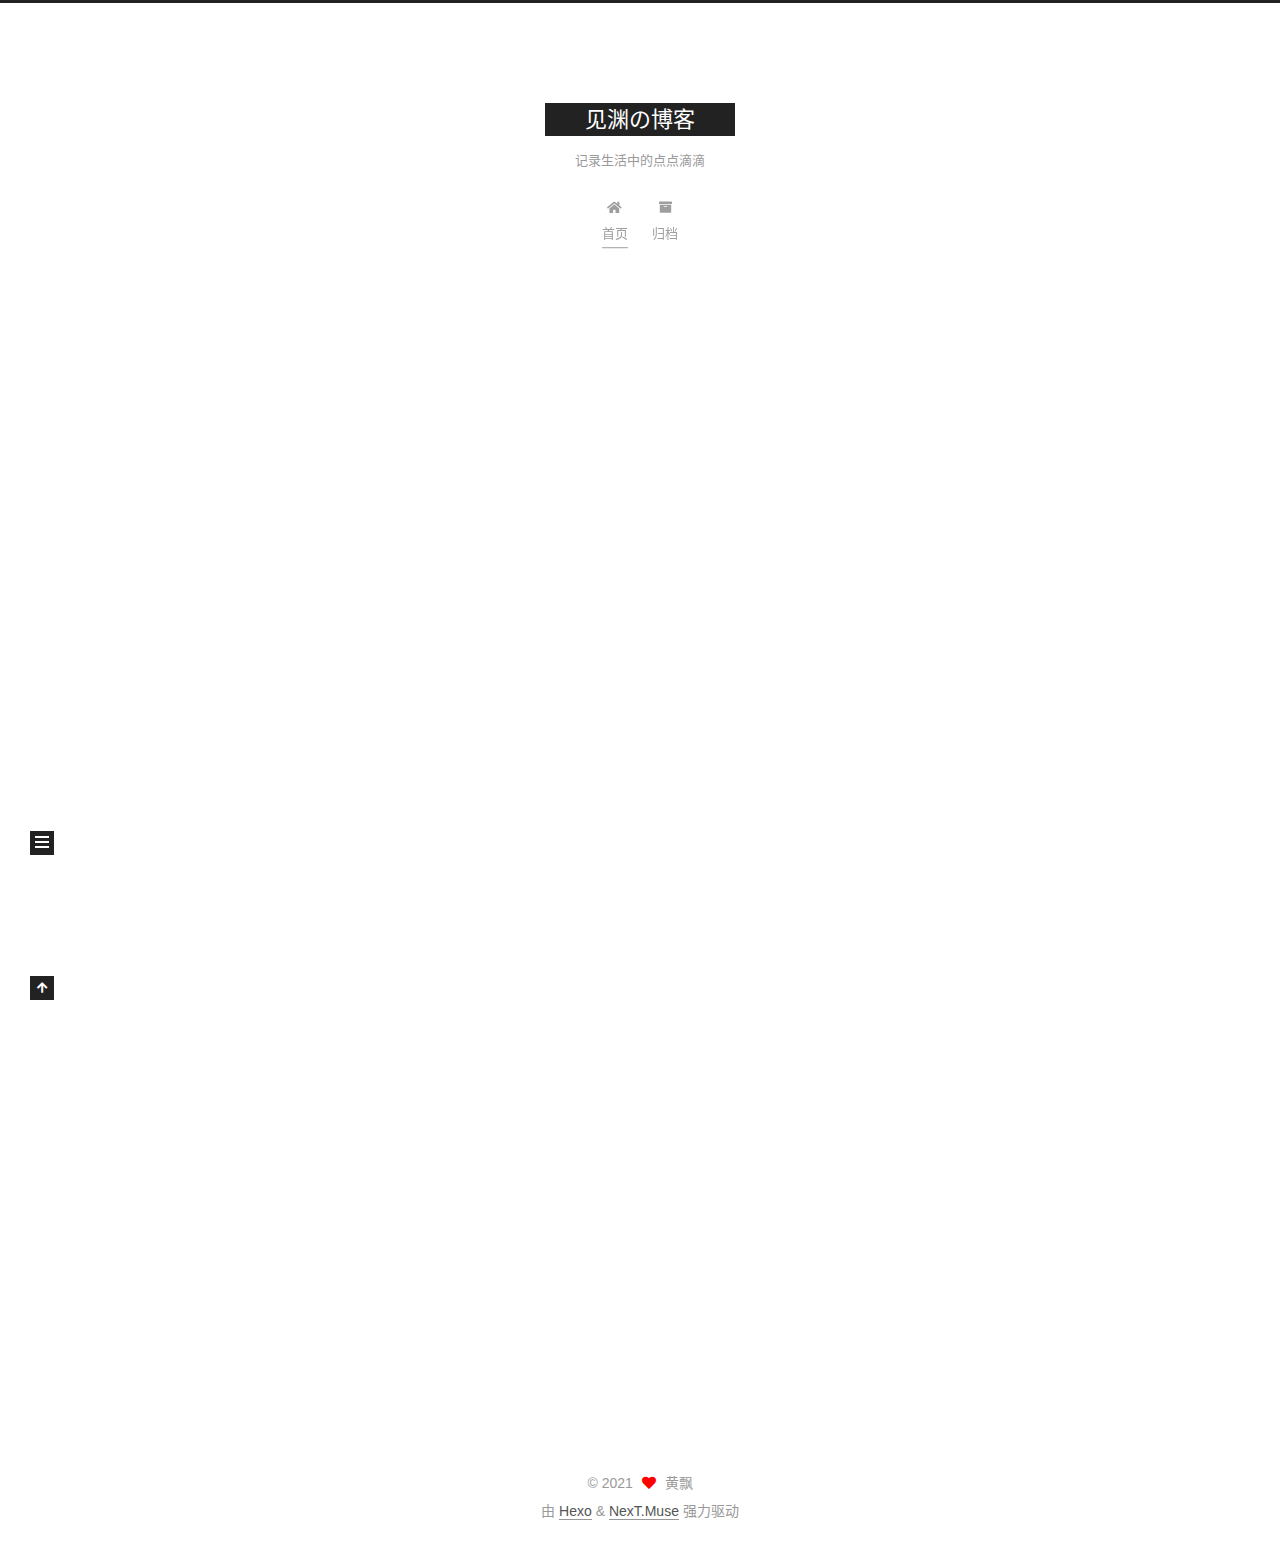
==== commit 3dabe19e: "Site updated: 2021-08-15 14:52:53" ====
--- a/index.html
+++ b/index.html
@@ -17,20 +17,20 @@
 
 <script id="hexo-configurations">
     var NexT = window.NexT || {};
-    var CONFIG = {"hostname":"example.com","root":"/","scheme":"Muse","version":"7.8.0","exturl":false,"sidebar":{"position":"left","display":"post","padding":18,"offset":12,"onmobile":false},"copycode":{"enable":false,"show_result":false,"style":null},"back2top":{"enable":true,"sidebar":false,"scrollpercent":false},"bookmark":{"enable":false,"color":"#222","save":"auto"},"fancybox":false,"mediumzoom":false,"lazyload":false,"pangu":false,"comments":{"style":"tabs","active":null,"storage":true,"lazyload":false,"nav":null},"algolia":{"hits":{"per_page":10},"labels":{"input_placeholder":"Search for Posts","hits_empty":"We didn't find any results for the search: ${query}","hits_stats":"${hits} results found in ${time} ms"}},"localsearch":{"enable":false,"trigger":"auto","top_n_per_article":1,"unescape":false,"preload":false},"motion":{"enable":true,"async":false,"transition":{"post_block":"fadeIn","post_header":"slideDownIn","post_body":"slideDownIn","coll_header":"slideLeftIn","sidebar":"slideUpIn"}}};
+    var CONFIG = {"hostname":"alana0q.github.io","root":"/","scheme":"Muse","version":"7.8.0","exturl":false,"sidebar":{"position":"left","display":"post","padding":18,"offset":12,"onmobile":false},"copycode":{"enable":false,"show_result":false,"style":null},"back2top":{"enable":true,"sidebar":false,"scrollpercent":false},"bookmark":{"enable":false,"color":"#222","save":"auto"},"fancybox":false,"mediumzoom":false,"lazyload":false,"pangu":false,"comments":{"style":"tabs","active":null,"storage":true,"lazyload":false,"nav":null},"algolia":{"hits":{"per_page":10},"labels":{"input_placeholder":"Search for Posts","hits_empty":"We didn't find any results for the search: ${query}","hits_stats":"${hits} results found in ${time} ms"}},"localsearch":{"enable":false,"trigger":"auto","top_n_per_article":1,"unescape":false,"preload":false},"motion":{"enable":true,"async":false,"transition":{"post_block":"fadeIn","post_header":"slideDownIn","post_body":"slideDownIn","coll_header":"slideLeftIn","sidebar":"slideUpIn"}}};
   </script>
 
   <meta name="description" content="直到这一刻微笑着说话为止，我至少留下了一公升眼泪">
 <meta property="og:type" content="website">
 <meta property="og:title" content="见渊の博客">
-<meta property="og:url" content="http://example.com/index.html">
+<meta property="og:url" content="https://alana0q.github.io/index.html">
 <meta property="og:site_name" content="见渊の博客">
 <meta property="og:description" content="直到这一刻微笑着说话为止，我至少留下了一公升眼泪">
 <meta property="og:locale" content="zh_CN">
 <meta property="article:author" content="黄飘">
 <meta name="twitter:card" content="summary">
 
-<link rel="canonical" href="http://example.com/">
+<link rel="canonical" href="https://alana0q.github.io/">
 
 
 <script id="page-configurations">
@@ -148,7 +148,7 @@
   
   
   <article itemscope itemtype="http://schema.org/Article" class="post-block" lang="zh-CN">
-    <link itemprop="mainEntityOfPage" href="http://example.com/2021/08/15/hello-world/">
+    <link itemprop="mainEntityOfPage" href="https://alana0q.github.io/2021/08/15/hello-world/">
 
     <span hidden itemprop="author" itemscope itemtype="http://schema.org/Person">
       <meta itemprop="image" content="/images/avatar.gif">
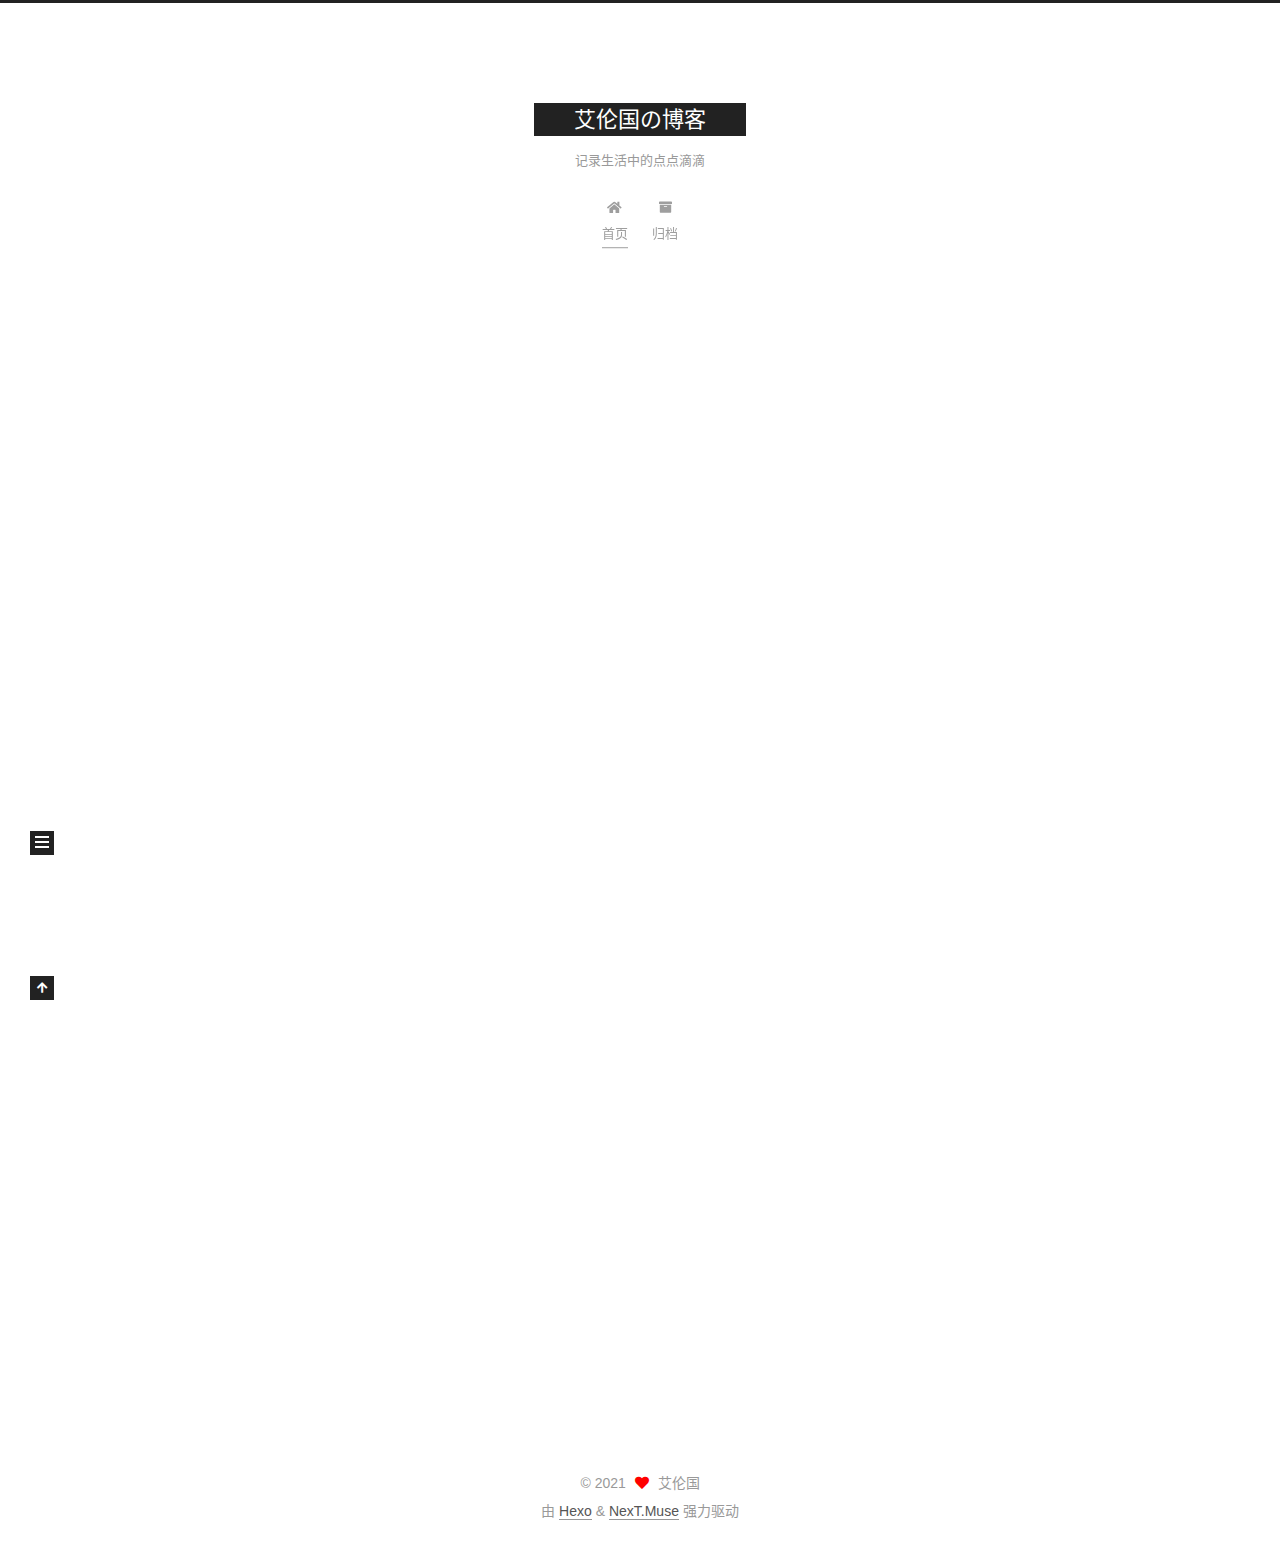
==== commit d670fcc6: "Site updated: 2021-08-15 15:27:04" ====
--- a/index.html
+++ b/index.html
@@ -22,12 +22,12 @@
 
   <meta name="description" content="直到这一刻微笑着说话为止，我至少留下了一公升眼泪">
 <meta property="og:type" content="website">
-<meta property="og:title" content="见渊の博客">
+<meta property="og:title" content="艾伦国の博客">
 <meta property="og:url" content="https://alana0q.github.io/index.html">
-<meta property="og:site_name" content="见渊の博客">
+<meta property="og:site_name" content="艾伦国の博客">
 <meta property="og:description" content="直到这一刻微笑着说话为止，我至少留下了一公升眼泪">
 <meta property="og:locale" content="zh_CN">
-<meta property="article:author" content="黄飘">
+<meta property="article:author" content="艾伦国">
 <meta name="twitter:card" content="summary">
 
 <link rel="canonical" href="https://alana0q.github.io/">
@@ -43,7 +43,7 @@
   };
 </script>
 
-  <title>见渊の博客</title>
+  <title>艾伦国の博客</title>
   
 
 
@@ -94,7 +94,7 @@
 
     <a href="/" class="brand" rel="start">
       <span class="logo-line-before"><i></i></span>
-      <h1 class="site-title">见渊の博客</h1>
+      <h1 class="site-title">艾伦国の博客</h1>
       <span class="logo-line-after"><i></i></span>
     </a>
       <p class="site-subtitle" itemprop="description">记录生活中的点点滴滴</p>
@@ -152,12 +152,12 @@
 
     <span hidden itemprop="author" itemscope itemtype="http://schema.org/Person">
       <meta itemprop="image" content="/images/avatar.gif">
-      <meta itemprop="name" content="黄飘">
+      <meta itemprop="name" content="艾伦国">
       <meta itemprop="description" content="直到这一刻微笑着说话为止，我至少留下了一公升眼泪">
     </span>
 
     <span hidden itemprop="publisher" itemscope itemtype="http://schema.org/Organization">
-      <meta itemprop="name" content="见渊の博客">
+      <meta itemprop="name" content="艾伦国の博客">
     </span>
       <header class="post-header">
         <h2 class="post-title" itemprop="name headline">
@@ -272,7 +272,7 @@
 
       <div class="site-overview-wrap sidebar-panel">
         <div class="site-author motion-element" itemprop="author" itemscope itemtype="http://schema.org/Person">
-  <p class="site-author-name" itemprop="name">黄飘</p>
+  <p class="site-author-name" itemprop="name">艾伦国</p>
   <div class="site-description" itemprop="description">直到这一刻微笑着说话为止，我至少留下了一公升眼泪</div>
 </div>
 <div class="site-state-wrap motion-element">
@@ -312,7 +312,7 @@
   <span class="with-love">
     <i class="fa fa-heart"></i>
   </span>
-  <span class="author" itemprop="copyrightHolder">黄飘</span>
+  <span class="author" itemprop="copyrightHolder">艾伦国</span>
 </div>
   <div class="powered-by">由 <a href="https://hexo.io/" class="theme-link" rel="noopener" target="_blank">Hexo</a> & <a href="https://muse.theme-next.org/" class="theme-link" rel="noopener" target="_blank">NexT.Muse</a> 强力驱动
   </div>
--- a/css/main.css
+++ b/css/main.css
@@ -1168,7 +1168,7 @@
 }
 .links-of-author a::before,
 .links-of-author span.exturl::before {
-  background: #7fbdb0;
+  background: #ff966a;
   border-radius: 50%;
   content: ' ';
   display: inline-block;
